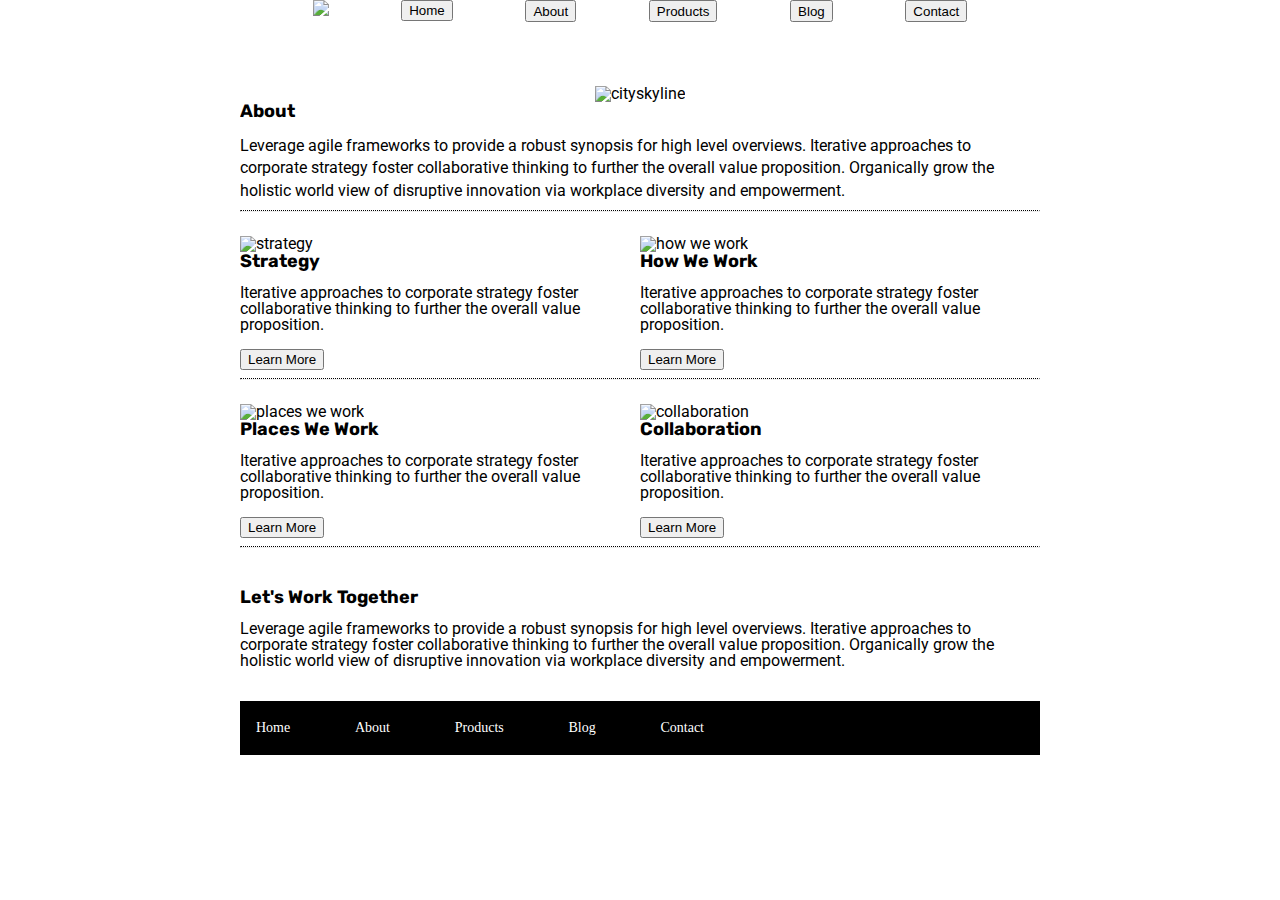
==== about.html @ d2b972ed "html and css markup. sprint challenge" ====
<!DOCTYPE html>

<html lang="en">
  <head>
    <meta charset="utf-8" />

    <title>Sprint Challenge - About</title>

    <link
      href="https://fonts.googleapis.com/css?family=Roboto|Rubik"
      rel="stylesheet"
    />
    <link rel="stylesheet" href="css/index.css" />
  </head>

  <body>
    <div class="container about-page">
    <section class="about">
      <section class="buttons">
        <img src="./img/lambda-black.png"></img>
        
        <a href="./index.html"><button type="Home">Home</button></a>
        <button type="About">About</button>
        <button type="Products">Products</button>
        <button type="Blog">Blog</button>
        <button type="Contact">Contact</button>
      </section>
      <div>
        <br>
        <br>
        <br>
        <br>
        <img src="img/jumbo-about.png" alt="cityskyline" />
      </div>
    
        <h2>About</h2>
        <p>Leverage agile frameworks to provide a robust synopsis for high level
        overviews. Iterative approaches to corporate strategy foster
        collaborative thinking to further the overall value proposition.
        Organically grow the holistic world view of disruptive innovation via
        workplace diversity and empowerment. </p>
      </section>
    </section>
    <hr>
    <br>
    <section class="block1">
      <section class="block1part1">
      <img src="img/about-plan.png" alt="strategy" />

      <h2>Strategy</h2> 
      Iterative approaches to corporate strategy foster collaborative thinking to further the overall value proposition.
      <br>
      <br>
      <button type="Learn more">Learn More</button>
      </section>

      <section class="block1part2">
        <img src="img/about-working.png" alt="how we work" />

        <h2>How We Work</h2> 
        Iterative approaches to corporate strategy foster collaborative thinking to further the overall value proposition.
        <br>
      <br>
        <button type="Learn more">Learn More</button>
      </section>
    </section>
    <hr>
    <br>
    <section class="block2">
      <section class="block2part1">
        <img src="img/about-office.png" alt="places we work" />

        <h2>Places We Work</h2> 
        Iterative approaches to corporate strategy foster collaborative thinking to further the overall value proposition.
        <br>
      <br>
        <button type="Learn more">Learn More</button>
      </section>

        <section class="block2part2">
          <img src="img/about-meeting.png" alt="collaboration" />

          <h2>Collaboration</h2> 
          Iterative approaches to corporate strategy foster collaborative thinking to further the overall value proposition.
          <br>
      <br>
          <button type="Learn more">Learn More</button>
        </section>
      </section>
      <hr>
      <br>
      <br>

      <section class="ending">
        <h3>Let's Work Together</h3>
        Leverage agile frameworks to provide a robust synopsis for high level
        overviews. Iterative approaches to corporate strategy foster
        collaborative thinking to further the overall value proposition.
        Organically grow the holistic world view of disruptive innovation via
        workplace diversity and empowerment.
      </section>
    </section>
<br>
<br>

    <footer>
      <nav>
        <a href="index.html">Home</a>
        <a href="#">About</a>
        <a href="#">Products</a>
        <a href="#">Blog</a>
        <a href="#">Contact</a>
      </nav>
    </footer>

  </div><!-- container -->
  </body>
</html>
---- css/index.css ----
/* http://meyerweb.com/eric/tools/css/reset/ 
   v2.0 | 20110126
   License: none (public domain)
*/

html,
body,
div,
span,
applet,
object,
iframe,
h1,
h2,
h3,
h4,
h5,
h6,
p,
blockquote,
pre,
a,
abbr,
acronym,
address,
big,
cite,
code,
del,
dfn,
em,
img,
ins,
kbd,
q,
s,
samp,
small,
strike,
strong,
sub,
sup,
tt,
var,
b,
u,
i,
center,
dl,
dt,
dd,
ol,
ul,
li,
fieldset,
form,
label,
legend,
table,
caption,
tbody,
tfoot,
thead,
tr,
th,
td,
article,
aside,
canvas,
details,
embed,
figure,
figcaption,
footer,
header,
hgroup,
menu,
nav,
output,
ruby,
section,
summary,
time,
mark,
audio,
video {
  margin: 0;
  padding: 0;
  border: 0;
  font-size: 100%;
  font: inherit;
  vertical-align: baseline;
}
/* HTML5 display-role reset for older browsers */
article,
aside,
details,
figcaption,
figure,
footer,
header,
hgroup,
menu,
nav,
body {
  font-family: roboto rubik;
}
.buttons {
  display: flex;
  justify-content: space-evenly;
  height: 22px;
}
.buttons img {
  height: 50px;
}

hr {
  border-top: 1px dotted black;
}
div {
  text-align: center;
}
.block1 {
  display: flex;
  flex-wrap: nowrap;
  text-align: left;
}
.block2 {
  display: flex;
  flex-wrap: nowrap;
  text-align: left;
}

p {
  text-align: left;
}
h2 {
  font-weight: bold;
  text-align: left;
}
h3 {
  text-align: left;
  font-weight: bold;
}
.ending {
  text-align: left;
}
section {
  display: block;
}
.homepage {
  font-family: roboto rubik;
  font-size: 17px;
}
body {
  line-height: 1;
}
ol,
ul {
  list-style: none;
}
blockquote,
q {
  quotes: none;
}
blockquote:before,
blockquote:after,
q:before,
q:after {
  content: "";
  content: none;
}
table {
  border-collapse: collapse;
  border-spacing: 0;
}

* {
  box-sizing: border-box;
}

html,
body {
  height: 100%;
  font-family: "Roboto", sans-serif;
}

h1,
h2,
h3,
h4,
h5 {
  font-size: 18px;
  margin-bottom: 15px;
  font-family: "Rubik", sans-serif;
}
.top-content .text-container {
  text-align: left;
}
.middle-content h2 {
  text-align: left;
}
.bottom-content .text-container {
  text-align: left;
}

p {
  line-height: 1.4;
}

.container {
  width: 800px;
  margin: 0 auto;
}

.top-content {
  display: flex;
  flex-wrap: wrap;
  justify-content: space-evenly;
  margin-bottom: 20px;
  border-bottom: 1px dashed black;
}

.top-content .text-container {
  width: 48%;
  padding: 0 1%;
  padding-bottom: 20px;
}

.middle-content {
  margin-bottom: 20px;
  border-bottom: 1px dashed black;
}

.middle-content h2 {
  padding: 0 2%;
  margin-bottom: 0;
}

.middle-content .boxes {
  display: flex;
  flex-wrap: wrap;
  justify-content: space-evenly;
}

.middle-content .boxes .box {
  width: 12.5%;
  height: 100px;
  background: black;
  margin: 20px 2.5%;
  color: white;
  display: flex;
  align-items: center;
  justify-content: center;
}
.middle-content .boxes .teal {
  background: teal;
}
.middle-content .boxes .gold {
  background: gold;
}
.middle-content .boxes .cadetblue {
  background: cadetblue;
}
.middle-content .boxes .coral {
  background: coral;
}
.middle-content .boxes .crimson {
  background: crimson;
}
.middle-content .boxes .forestgreen {
  background: forestgreen;
}
.middle-content .boxes .darkorchid {
  background: darkorchid;
}
.middle-content .boxes .hotpink {
  background: hotpink;
}
.middle-content .boxes .indigo {
  background: indigo;
}
.middle-content .boxes .dodgerblue {
  background: dodgerblue;
}

.bottom-content {
  display: flex;
  margin: 0 2% 20px;
  justify-content: space-around;
}

.bottom-content .text-container {
  padding-right: 4%;
}

.bottom-content .text-container:last-child {
  padding-right: 0;
}

footer {
  width: 100%;
  background: black;
}

footer nav {
  width: 60%;
  display: flex;
  justify-content: space-between;
  align-items: center;
  padding: 20px 2%;
  font-size: 14px;
}

footer nav a {
  color: white;
  text-decoration: none;
}
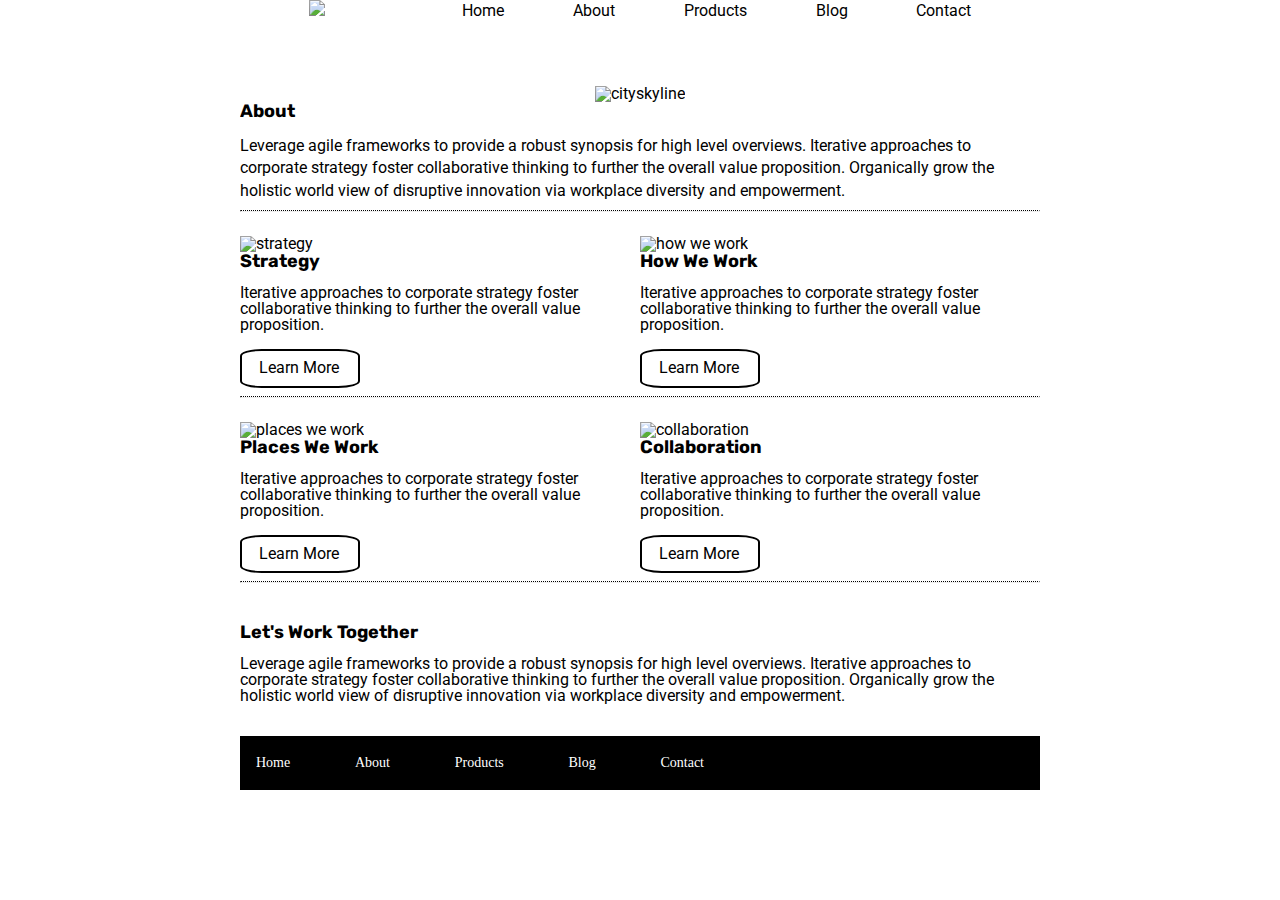
==== commit 0d622d25: "sprint retry touchup" ====
--- a/about.html
+++ b/about.html
@@ -19,11 +19,11 @@
       <section class="buttons">
         <img src="./img/lambda-black.png"></img>
         
-        <a href="./index.html"><button type="Home">Home</button></a>
-        <button type="About">About</button>
-        <button type="Products">Products</button>
-        <button type="Blog">Blog</button>
-        <button type="Contact">Contact</button>
+        <a href="./index.html" class="home"><p>Home</a>
+        <p>About</p>
+        <p>Products</p>
+        <p>Blog</p>
+        <p>Contact</p>
       </section>
       <div>
         <br>
@@ -51,7 +51,9 @@
       Iterative approaches to corporate strategy foster collaborative thinking to further the overall value proposition.
       <br>
       <br>
-      <button type="Learn more">Learn More</button>
+    <div class="learnmore">
+      <p>Learn More</p>
+      </div>
       </section>
 
       <section class="block1part2">
@@ -61,7 +63,9 @@
         Iterative approaches to corporate strategy foster collaborative thinking to further the overall value proposition.
         <br>
       <br>
-        <button type="Learn more">Learn More</button>
+      <div class="learnmore">
+      <p>Learn More</p>
+      </div>
       </section>
     </section>
     <hr>
@@ -74,7 +78,9 @@
         Iterative approaches to corporate strategy foster collaborative thinking to further the overall value proposition.
         <br>
       <br>
-        <button type="Learn more">Learn More</button>
+      <div class="learnmore">
+      <p>Learn More</p>
+      </div>
       </section>
 
         <section class="block2part2">
@@ -84,7 +90,9 @@
           Iterative approaches to corporate strategy foster collaborative thinking to further the overall value proposition.
           <br>
       <br>
-          <button type="Learn more">Learn More</button>
+      <div class="learnmore">
+      <p>Learn More</p>
+      </div>
         </section>
       </section>
       <hr>
--- a/css/index.css
+++ b/css/index.css
@@ -113,6 +113,10 @@
 .buttons img {
   height: 50px;
 }
+.buttons .home {
+  text-decoration: none;
+  color: black;
+}
 
 hr {
   border-top: 1px dotted black;
@@ -125,6 +129,14 @@
   flex-wrap: nowrap;
   text-align: left;
 }
+.learnmore {
+  border-color: black;
+  border-style: solid;
+  border-radius: 18%;
+  border-width: 2px;
+  width: 120px;
+  padding: 6px 17px;
+}
 .block2 {
   display: flex;
   flex-wrap: nowrap;
@@ -148,6 +160,11 @@
 section {
   display: block;
 }
+.about {
+  text-decoration: none;
+  color: black;
+}
+
 .homepage {
   font-family: roboto rubik;
   font-size: 17px;
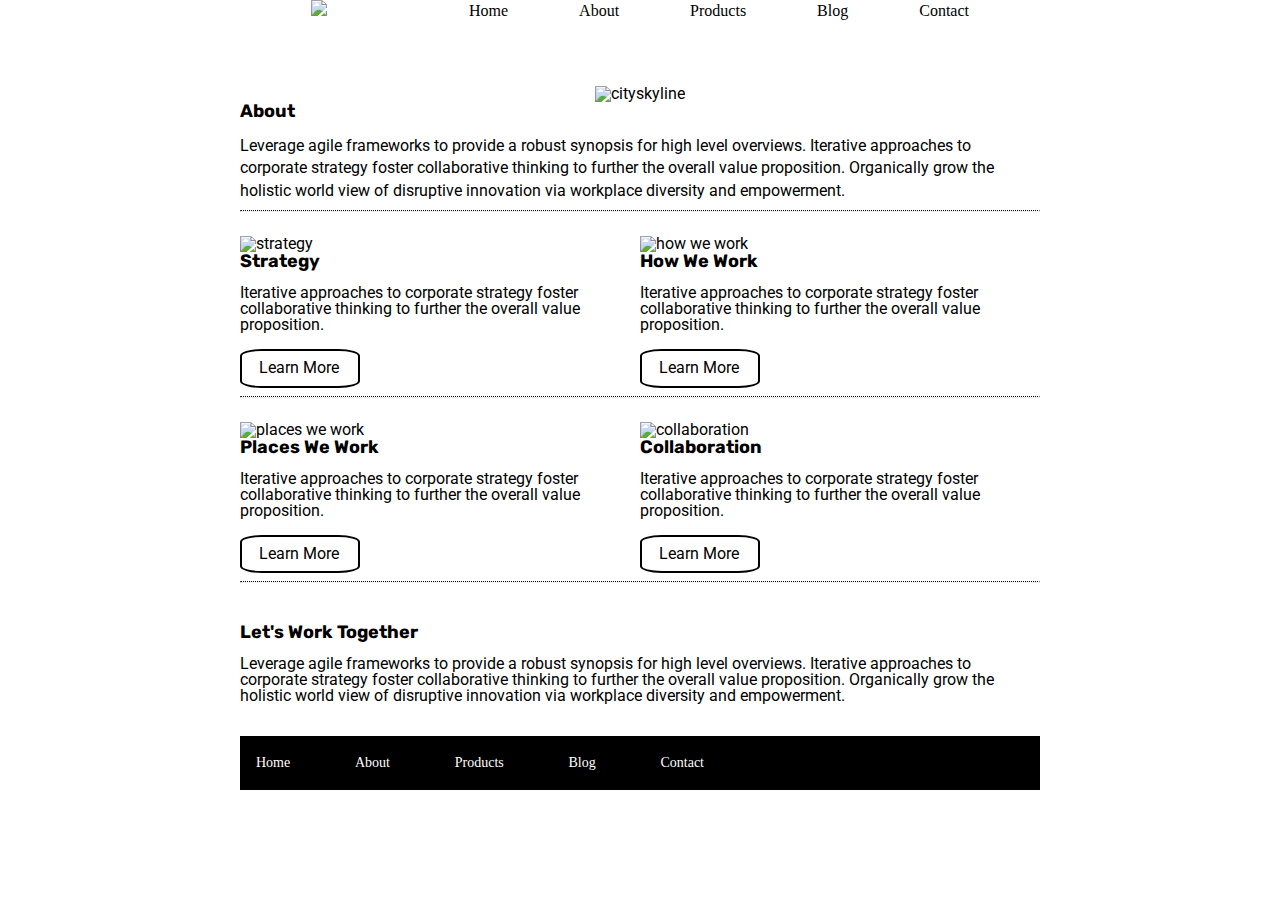
==== commit 3d090f17: "html and css touchup. changed tags in nav" ====
--- a/about.html
+++ b/about.html
@@ -17,13 +17,15 @@
     <div class="container about-page">
     <section class="about">
       <section class="buttons">
+      <nav>
         <img src="./img/lambda-black.png"></img>
         
-        <a href="./index.html" class="home"><p>Home</a>
-        <p>About</p>
-        <p>Products</p>
-        <p>Blog</p>
-        <p>Contact</p>
+        <a href="./index.html" class="Home"><p>Home</a>
+                <a href="#" class="About"><p>About</p></a>
+                <a href="#" class="Products"><p>Products</p></a>
+                <a href="#" class="Blog"><p>Blog</p></a>
+                <a href="#" class="Contact"><p>Contact</p></a>
+        </nav>
       </section>
       <div>
         <br>
--- a/css/index.css
+++ b/css/index.css
@@ -105,15 +105,31 @@
 body {
   font-family: roboto rubik;
 }
-.buttons {
+.buttons nav {
   display: flex;
   justify-content: space-evenly;
   height: 22px;
 }
-.buttons img {
-  height: 50px;
-}
-.buttons .home {
+.buttons nav img {
+  height: 45px;
+}
+.buttons .Home {
+  text-decoration: none;
+  color: black;
+}
+.About {
+  text-decoration: none;
+  color: black;
+}
+.Products {
+  text-decoration: none;
+  color: black;
+}
+.Blog {
+  text-decoration: none;
+  color: black;
+}
+.Contact {
   text-decoration: none;
   color: black;
 }
